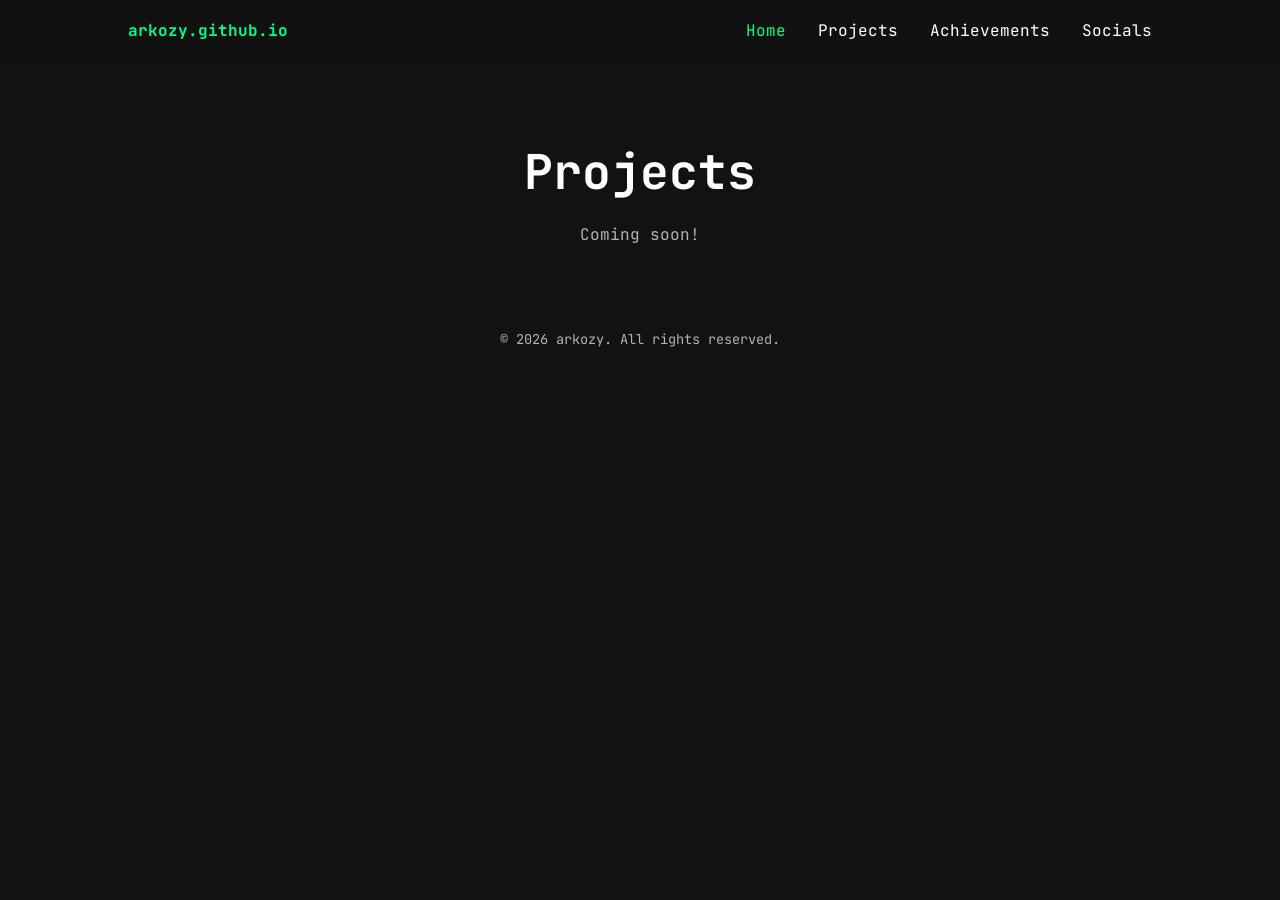
==== projects/index.html @ cc1309ac "Add files via upload" ====
<!DOCTYPE html>
<html lang="en">

<head>
    <meta charset="UTF-8">
    <meta name="viewport" content="width=device-width, initial-scale=1.0">

    <title>Projects | arkozy's website</title>

    <link rel="stylesheet" href="/style.css">
    <script src="functions.js" defer></script>
    <link rel="icon" type="image/png" href="/images/profile-picture.png">
</head>

<body>

<div class="page-fade"></div>

<nav class="navbar">
    <div class="logo">arkozy.github.io</div>

    <ul class="links">
        <li><a class="active" href="/index.html">Home</a></li>
        <li><a href="/projects/">Projects</a></li>
        <li><a href="/achievements">Achievements</a></li>
        <li><a href="/socials/">Socials</a></li>
    </ul>
</nav>

<div class="page">

    <main class="hero">
        <h1 class="title" style="animation:none; border:none; width:auto;">
            Projects
        </h1>

        <p class="desc">
            Coming soon!
        </p>
    </main>

</div>

<footer class="footer">
    © 2026 arkozy. All rights reserved.
</footer>

</body>
</html>
---- style.css ----
@import url('https://fonts.googleapis.com/css2?family=JetBrains+Mono:wght@100..800&display=swap');

* {
    margin: 0;
    padding: 0;
    box-sizing: border-box;
}

:root {
    --bg: #121212;
    --text: #ffffff;
    --muted: #b3b3b3;
    --accent: #00ff88;
    --card: #1a1a1a;
    --border: #2a2a2a;
}

body {
    min-height: 100vh;
    background: var(--bg);
    color: var(--text);
    font-family: "JetBrains Mono", monospace;
}



.accent {
    color: var(--accent);
}

.page {
    display: flex;
    flex-direction: column;
    align-items: center;
}

.page-fade {
    position: fixed;
    inset: 0;
    background: var(--bg);
    opacity: 0;
    pointer-events: none;
    z-index: 9999;
    transition: opacity 0.3s ease;
}

.reveal-group {
    opacity: 0;
    transform: translateY(18px);
    transition: opacity 0.8s ease, transform 0.8s ease;
}

.reveal-group.show {
    opacity: 1;
    transform: translateY(0);
}

.navbar {
    position: fixed;
    top: 0;
    left: 0;
    width: 100%;
    padding: 20px 10%;
    display: flex;
    justify-content: space-between;
    align-items: center;

    background: rgba(18,18,18,0.85);
    backdrop-filter: blur(10px);

    z-index: 1000;
}

.logo {
    color: var(--accent);
    font-weight: 700;
}

.links {
    display: flex;
    gap: 2rem;
    list-style: none;
}

.links a {
    color: var(--text);
    text-decoration: none;
    transition: 0.2s ease;
}

.links a:hover,
.links a.active {
    color: var(--accent);
}

.hero {
    width: min(700px, 90%);
    text-align: center;
    padding-top: 140px;
}

.avatar {
    width: 220px;
    height: 220px;
    border-radius: 50%;
    object-fit: cover;
    border: 3px solid var(--accent);
    margin: auto;
    display: block;
    transition: 0.3s ease;
}

.avatar:hover {
    transform: scale(1.05);
}

.title {
    margin-top: 18px;
    font-size: clamp(2rem, 4vw, 3rem);
    font-weight: 700;
    width: 23ch;
    overflow: hidden;
    white-space: nowrap;
    border-right: 2px solid var(--accent);
    margin: 0 auto;
    animation: typing 2.5s steps(23), blink 0.8s infinite;
}

.subtitle {
    margin-top: 18px;
    color: var(--accent);
}

.desc {
    margin-top: 18px;
    color: var(--muted);
    line-height: 1.8;
}

.section {
    width: min(1000px, 90%);
    margin: 100px auto;
    text-align: center;
}

.section h2 {
    margin-bottom: 55px;
}

.grid {
    display: grid;
    grid-template-columns: repeat(auto-fit, minmax(140px, 1fr));
    gap: 20px;
}

.card {
    background: var(--card);
    border: 1px solid var(--border);
    border-radius: 12px;
    padding: 20px;
    display: flex;
    flex-direction: column;
    align-items: center;
    gap: 12px;
    transition: 0.2s ease;
    text-decoration: none;
    color: inherit;
}

.card:hover {
    transform: translateY(-5px);
    border-color: var(--accent);
}

.card img {
    width: 48px;
    height: 48px;
}

.achievement-card {
    width: min(600px, 90%);
    margin: 0 auto;
    padding: 26px 30px;
    border-radius: 16px;
    background: linear-gradient(145deg, #161616, #101010);
    border: 1px solid var(--border);
    text-align: center;
}

.achievement-card:hover {
    transform: translateY(-6px);
    border-color: var(--accent);
}

.achievement-title {
    font-size: 1.25rem;
    font-weight: 700;
}

.achievement-subtitle {
    margin-top: 8px;
    color: var(--muted);
}

.footer {
    margin: 80px 0 30px;
    text-align: center;
    color: var(--muted);
    font-size: 0.85rem;
}

@keyframes typing {
    from { width: 0; }
    to { width: 23ch; }
}

@keyframes blink {
    50% { border-color: transparent; }
}
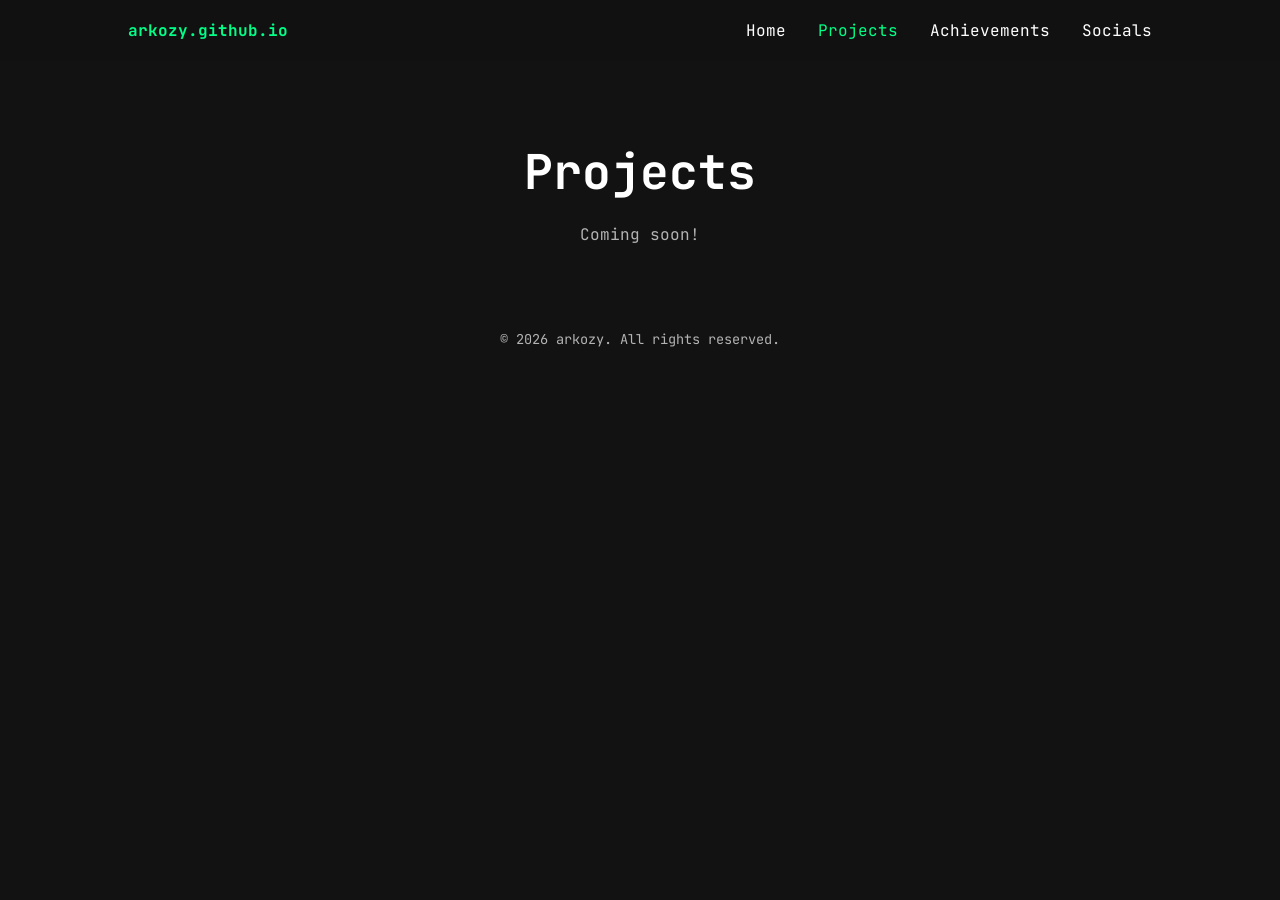
==== commit d8e9e15c: "Fixed a bug" ====
--- a/projects/index.html
+++ b/projects/index.html
@@ -8,7 +8,7 @@
     <title>Projects | arkozy's website</title>
 
     <link rel="stylesheet" href="/style.css">
-    <script src="functions.js" defer></script>
+    <script src="/functions.js" defer></script>
     <link rel="icon" type="image/png" href="/images/profile-picture.png">
 </head>
 
@@ -20,8 +20,8 @@
     <div class="logo">arkozy.github.io</div>
 
     <ul class="links">
-        <li><a class="active" href="/index.html">Home</a></li>
-        <li><a href="/projects/">Projects</a></li>
+        <li><a href="/index.html">Home</a></li>
+        <li><a class="active" href="/projects/">Projects</a></li>
         <li><a href="/achievements">Achievements</a></li>
         <li><a href="/socials/">Socials</a></li>
     </ul>
